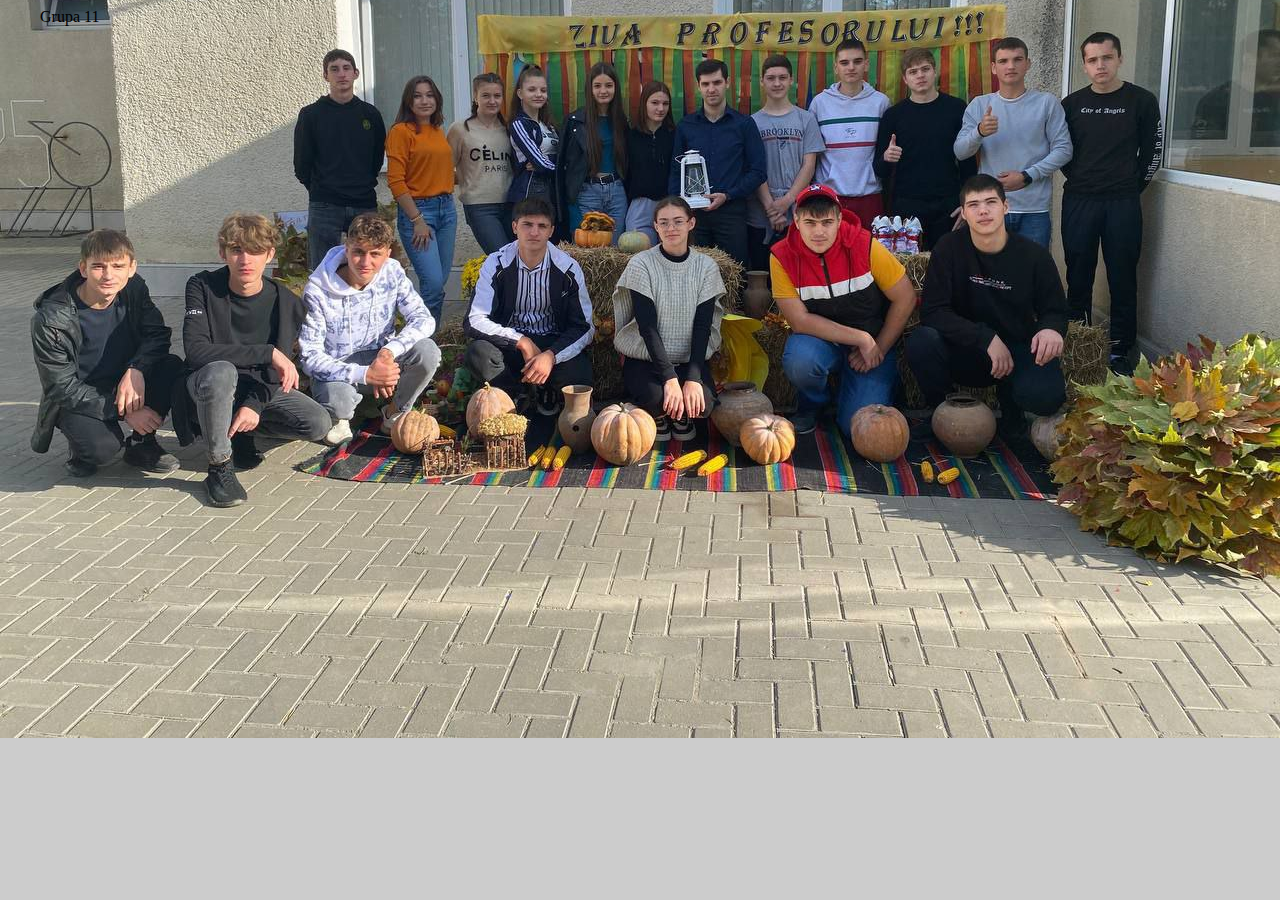
==== aue web/aue.html @ 04b0d8b4 "Add files via upload" ====
<!DOCTYPE html>
<html lang="en" class="no-js">
<head>
    <meta charset="UTF-8">
    <meta name="viewport" content="widht=device-widht, initial-scale=1">
    <link rel="stylesheet" href="aue.css">
    <link href="html://fonts.googleapis.com/css?family=Kaushan+Script|Monsterrat:400,700&amp;subset=cyirillic-ext" rel="stylesheet">
    <title>Grupa 11</title>
</head>
<body>

<header class="header">
    <div class="container">
        <div class="header__inner">
            <div class="header__logo">Grupa 11</div>
        </div>
    </div>
</header>
---- aue web/aue.css ----
body {
    background-image: url("/tt/phon.jpg");
    background-color: #cccccc;
    height: 500px;
    background-position: center;
    background-repeat: no-repeat;
    background-size: cover;
    position: relative;
}

*,
*::before
*::after {
    box-sizing: border-box;

}

.container{
    width: 100%;
    max-width: 1200px;
    padding: 0 15px;
    margin: 0 auto;

}
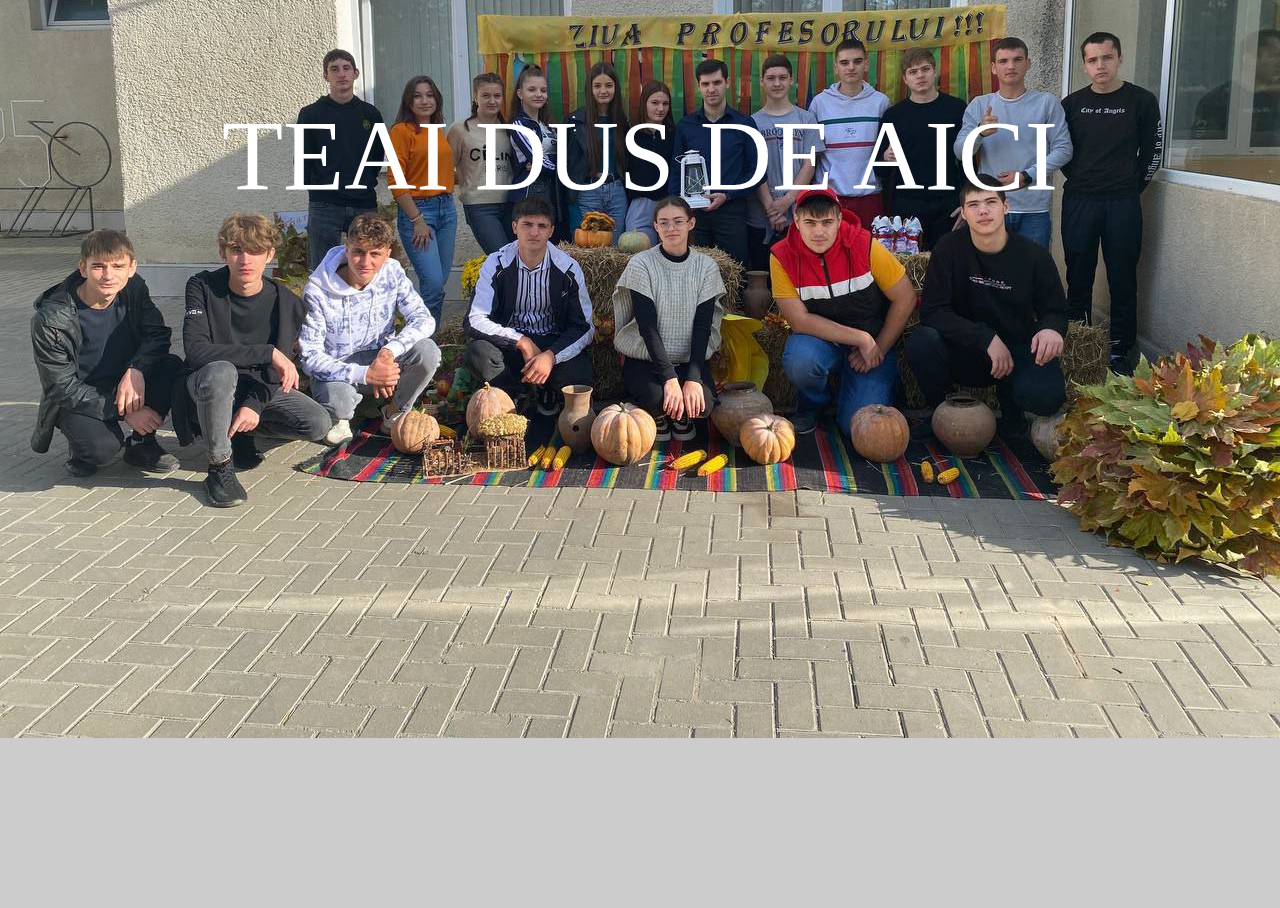
==== commit 327bcd9a: "Add files via upload" ====
--- a/aue web/aue.html
+++ b/aue web/aue.html
@@ -12,7 +12,17 @@
 <header class="header">
     <div class="container">
         <div class="header__inner">
-            <div class="header__logo">Grupa 11</div>
+            <a class="niv" href="/index.html">Grupa 11</a>
         </div>
     </div>
-</header>+</header>
+
+<div class="inon">
+    <div class="container">
+        <div class="hid">
+            <h2 class="hid__asd">Teai dus de aici</h2>
+        </div>
+    </div>
+</div>
+
+</body>--- a/aue web/aue.css
+++ b/aue web/aue.css
@@ -15,10 +15,105 @@
 
 }
 
+/* CONTAINER */
+
 .container{
     width: 100%;
     max-width: 1200px;
     padding: 0 15px;
     margin: 0 auto;
 
-}+}
+
+/* hid */
+
+.inon {
+    display: flex;
+    flex-direction: column;
+    justify-content: center;
+    width: 100%;
+    height: 100vh;
+}
+
+.hid {
+    width: 100%;
+    padding-top: 15px;
+
+    position: absolute;
+    left: 0;
+    top: 0;
+    right: 0;
+    z-index: #fff;
+}
+
+
+.hid__asd {
+    font-size: 100px;
+    font-weight: 500;
+    text-transform: uppercase;
+    text-align: center;
+    line-height: 1;
+    color: #fff;
+}
+
+/* heard */
+
+
+.header{
+    width: 100%;
+    padding-top: 15px;
+
+    position: absolute;
+    left: 0;
+    top: 0;
+    right: 0;
+    z-index: #fff;
+}
+
+
+.header__iner {
+    display: flex;
+    justify-content: space-between;
+    align-items: center;
+}
+
+/* niv */
+
+.niv {
+    font: italic small-caps bold 12px/30px Georgia, serif;
+    display: inline-block;
+    vertical-align: top;
+    margin: 0 15px;
+    position: relative;
+
+    color: #fff;
+    text-decoration: none;
+
+    transition:color .2s linear;
+    -webkit-transition:color .2s linear;
+    -moz-transition:color .2s linear;
+    -ms-transition:color .2s linear;
+    -o-transition:color .2s linear;
+
+}
+
+.niv {
+    content: "";
+    display: block;
+    width: 100%;
+    height: 3px;
+
+    opacity: 0;
+
+    position: absolute;
+    top: 100%;
+    left: 0;
+    z-index: 1;
+
+    transition: opacity .1s linear ;
+    -webkit-transition: opacity .1s linear ;
+    -moz-transition: opacity .1s linear ;
+    -ms-transition: opacity .1s linear ;
+    -o-transition: opacity .1s linear ;
+}
+
